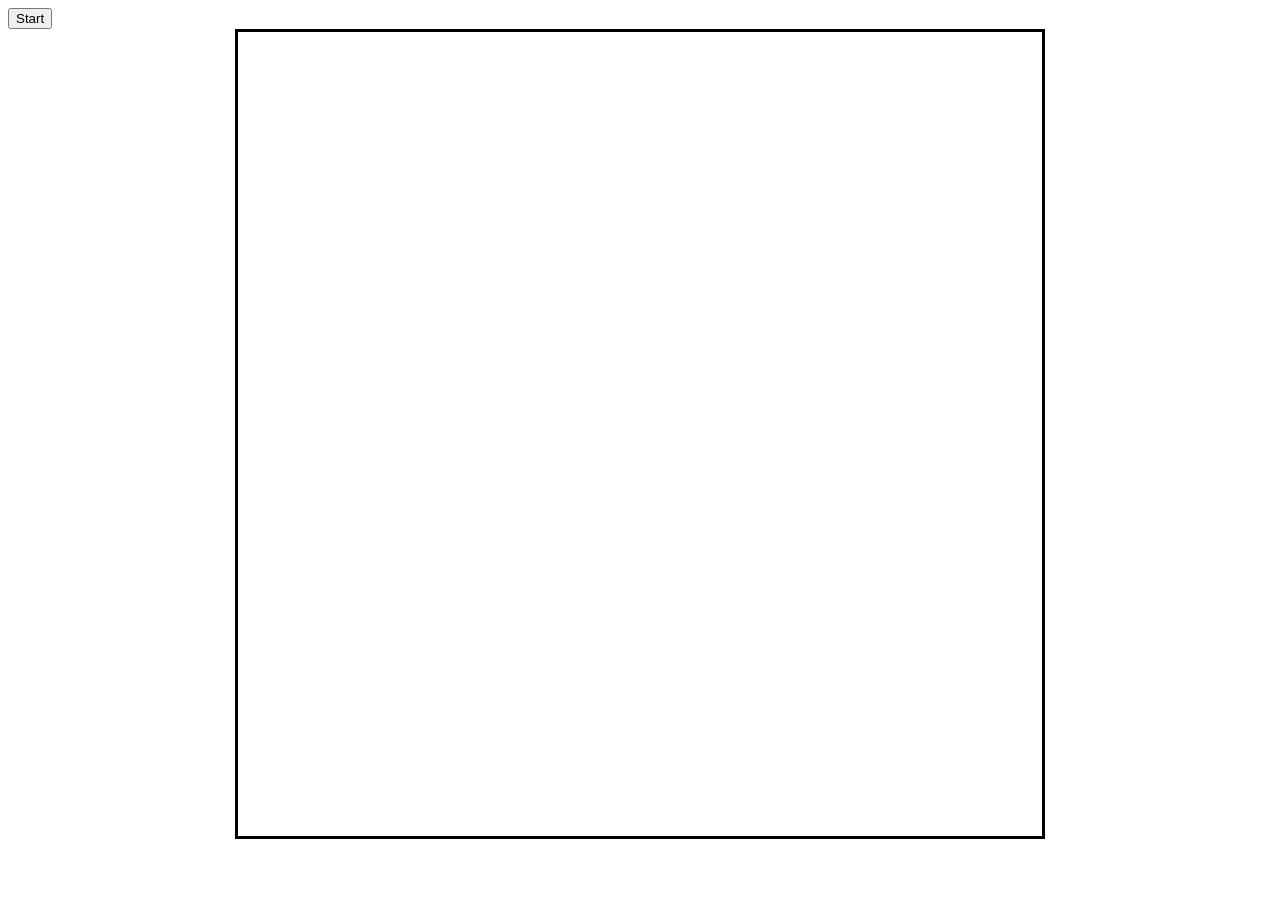
==== index.html @ 6682948c "first commit" ====
<!DOCTYPE html>
<html lang="en">
    <head>
        <meta charset="UTF-8">
        <meta name="viewport" content="width=device-width, initial-scale=1.0">
        <title>Cells</title>
        <link rel="stylesheet" href="styles.css">
    </head>
    <body>
        <button id="startButton">Start</button>
        <div id="grid"></div>
        <script type="module" src="index.js"></script>    
    </body>
</html>
---- styles.css ----
* {
    box-sizing: border-box;
}

#grid {
    display: grid;
    grid-template-columns: repeat(200, 1fr);
    grid-template-rows: repeat(200, 1fr);
    border: solid black;
    max-height: 90vh;
    max-width: 90vh;
    aspect-ratio: 1 / 1;
    margin: 0 auto;
}

.space {
   aspect-ratio: 1 / 1;
}

.hidden {
    display: none;
}
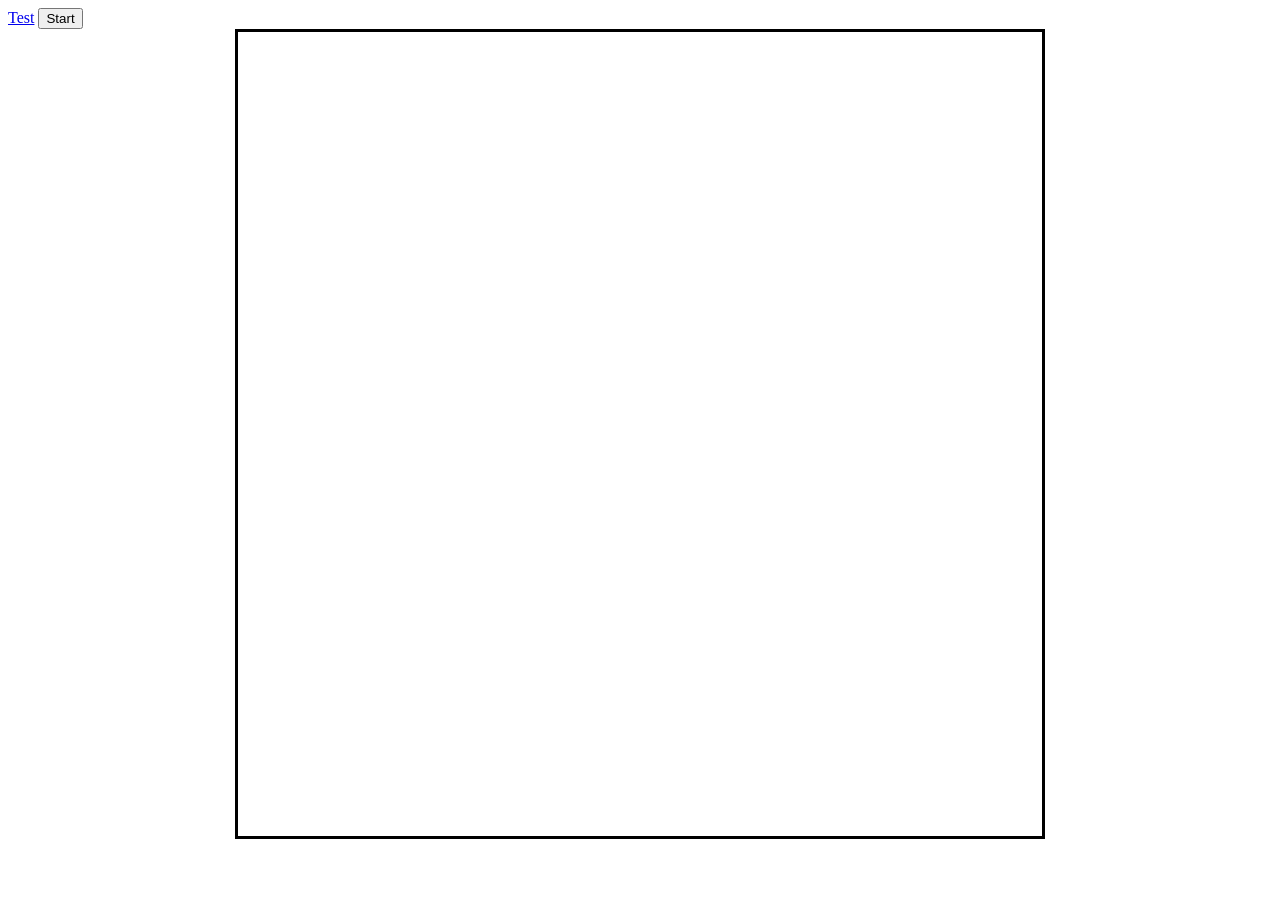
==== commit e6409887: "Added colors and fixed lifespan" ====
--- a/index.html
+++ b/index.html
@@ -7,6 +7,7 @@
         <link rel="stylesheet" href="styles.css">
     </head>
     <body>
+        <a href="tests.html">Test</a>
         <button id="startButton">Start</button>
         <div id="grid"></div>
         <script type="module" src="index.js"></script>    
--- a/styles.css
+++ b/styles.css
@@ -4,8 +4,8 @@
 
 #grid {
     display: grid;
-    grid-template-columns: repeat(200, 1fr);
-    grid-template-rows: repeat(200, 1fr);
+    grid-template-columns: repeat(100, 1fr);
+    grid-template-rows: repeat(100, 1fr);
     border: solid black;
     max-height: 90vh;
     max-width: 90vh;
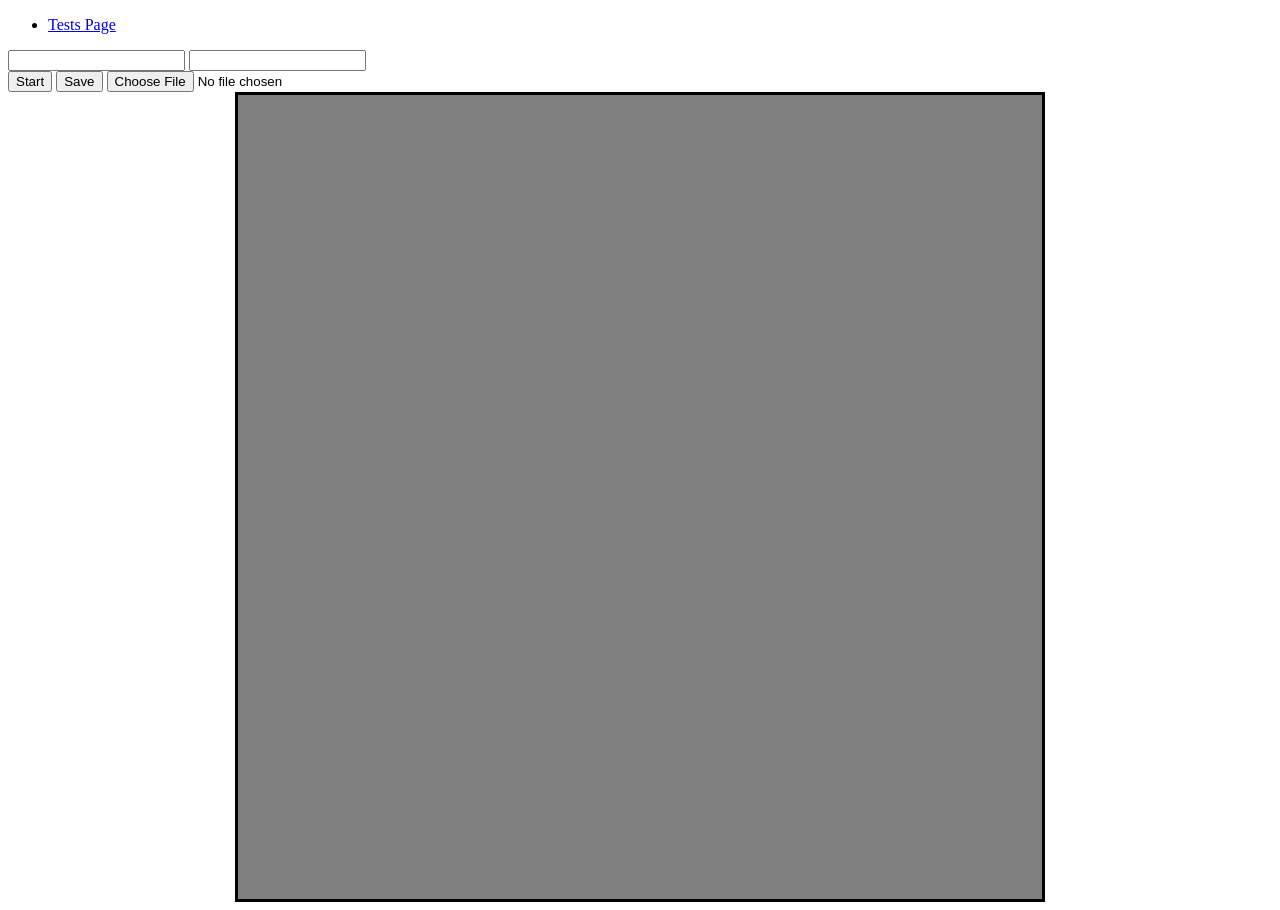
==== commit b5795a5d: "Fixeed reproduction rate, and played with the way step works." ====
--- a/index.html
+++ b/index.html
@@ -7,8 +7,22 @@
         <link rel="stylesheet" href="styles.css">
     </head>
     <body>
-        <a href="tests.html">Test</a>
-        <button id="startButton">Start</button>
+        <nav>
+            <ul>
+                <li><a href="tests.html">Tests Page</a></li>
+            </ul>
+        </nav>
+        <div id="menu">
+            <div id="initialSettingsContainer">
+                <input id='gridSizeInput' type='number'>
+                <input id='speedInput' type='number'>
+            </div>
+            <button id="startButton">Start</button>
+            <button id="pauseButton" class="hidden">Pause</button>
+            <button id="resumeButton" class="hidden">Resume</button>
+            <button id="saveButton">Save</button>
+            <input type="file" id="uploadFile">
+        </div>
         <div id="grid"></div>
         <script type="module" src="index.js"></script>    
     </body>
--- a/styles.css
+++ b/styles.css
@@ -4,13 +4,12 @@
 
 #grid {
     display: grid;
-    grid-template-columns: repeat(100, 1fr);
-    grid-template-rows: repeat(100, 1fr);
     border: solid black;
     max-height: 90vh;
     max-width: 90vh;
     aspect-ratio: 1 / 1;
     margin: 0 auto;
+    background-color: #808080;
 }
 
 .space {
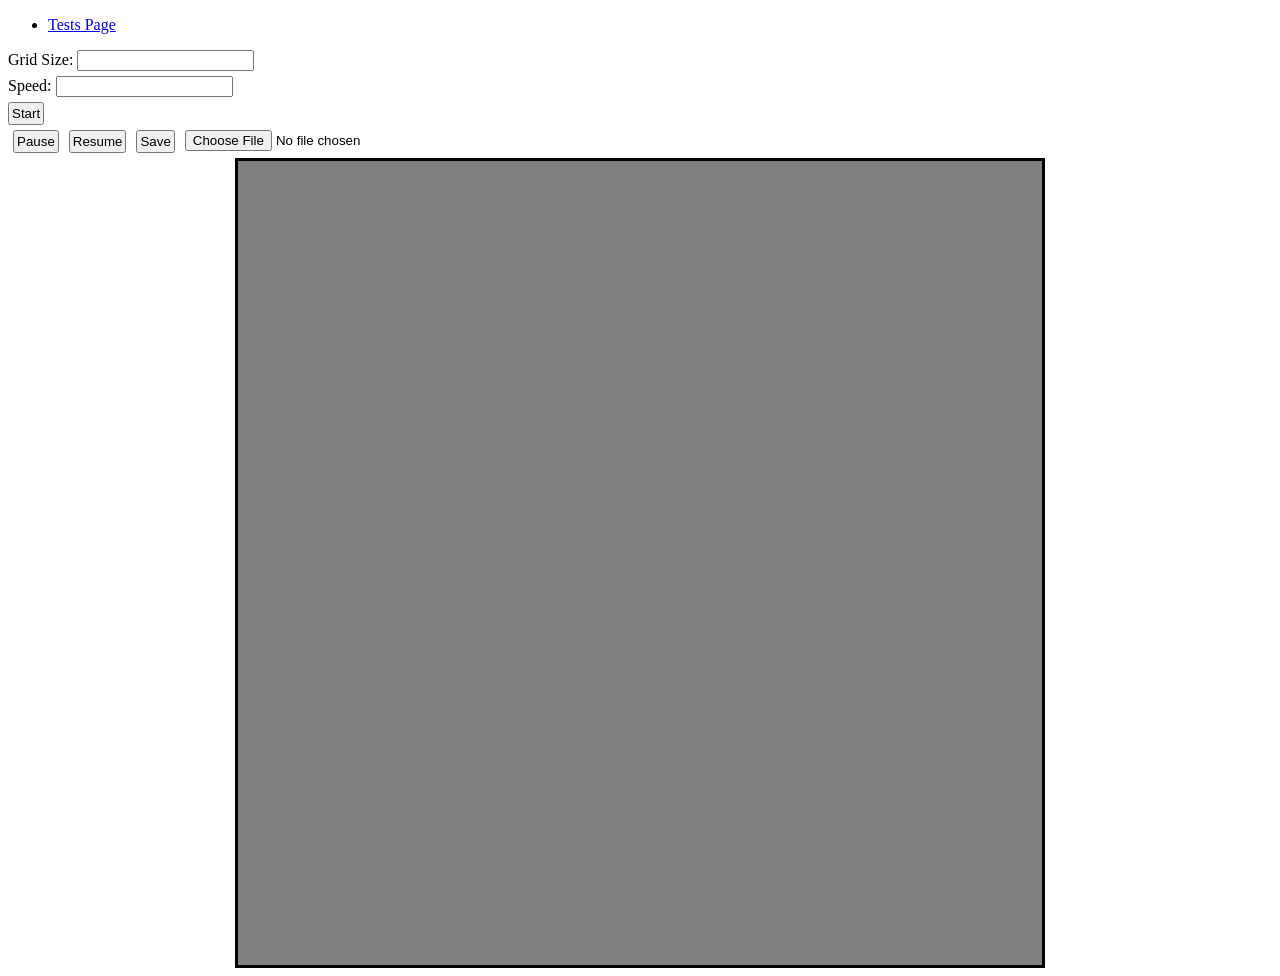
==== commit fe9e9291: "Fixed Aesthetics just a touch" ====
--- a/index.html
+++ b/index.html
@@ -12,16 +12,22 @@
                 <li><a href="tests.html">Tests Page</a></li>
             </ul>
         </nav>
-        <div id="menu">
+        <div>
             <div id="initialSettingsContainer">
-                <input id='gridSizeInput' type='number'>
-                <input id='speedInput' type='number'>
+                <label>Grid Size:
+                    <input id='gridSizeInput' type='number'>
+                </label>
+                <label>Speed:
+                    <input id='speedInput' type='number'>
+                </label>
+                <button class='button' id="startButton">Start</button>
             </div>
-            <button id="startButton">Start</button>
-            <button id="pauseButton" class="hidden">Pause</button>
-            <button id="resumeButton" class="hidden">Resume</button>
-            <button id="saveButton">Save</button>
+            <div id='menu'>
+            <button class='button' id="pauseButton" class="hidden">Pause</button>
+            <button class='button' id="resumeButton" class="hidden">Resume</button>
+            <button class='button' id="saveButton">Save</button>
             <input type="file" id="uploadFile">
+            </div>
         </div>
         <div id="grid"></div>
         <script type="module" src="index.js"></script>    
--- a/styles.css
+++ b/styles.css
@@ -1,5 +1,22 @@
 * {
     box-sizing: border-box;
+}
+
+.button {
+    width: fit-content;
+    padding: 2px;
+}
+
+#initialSettingsContainer {
+    display: flex;
+    flex-direction: column;
+    gap: 5px;
+}
+
+#menu {
+    display: flex;
+    gap: 10px;
+    margin: 5px;
 }
 
 #grid {
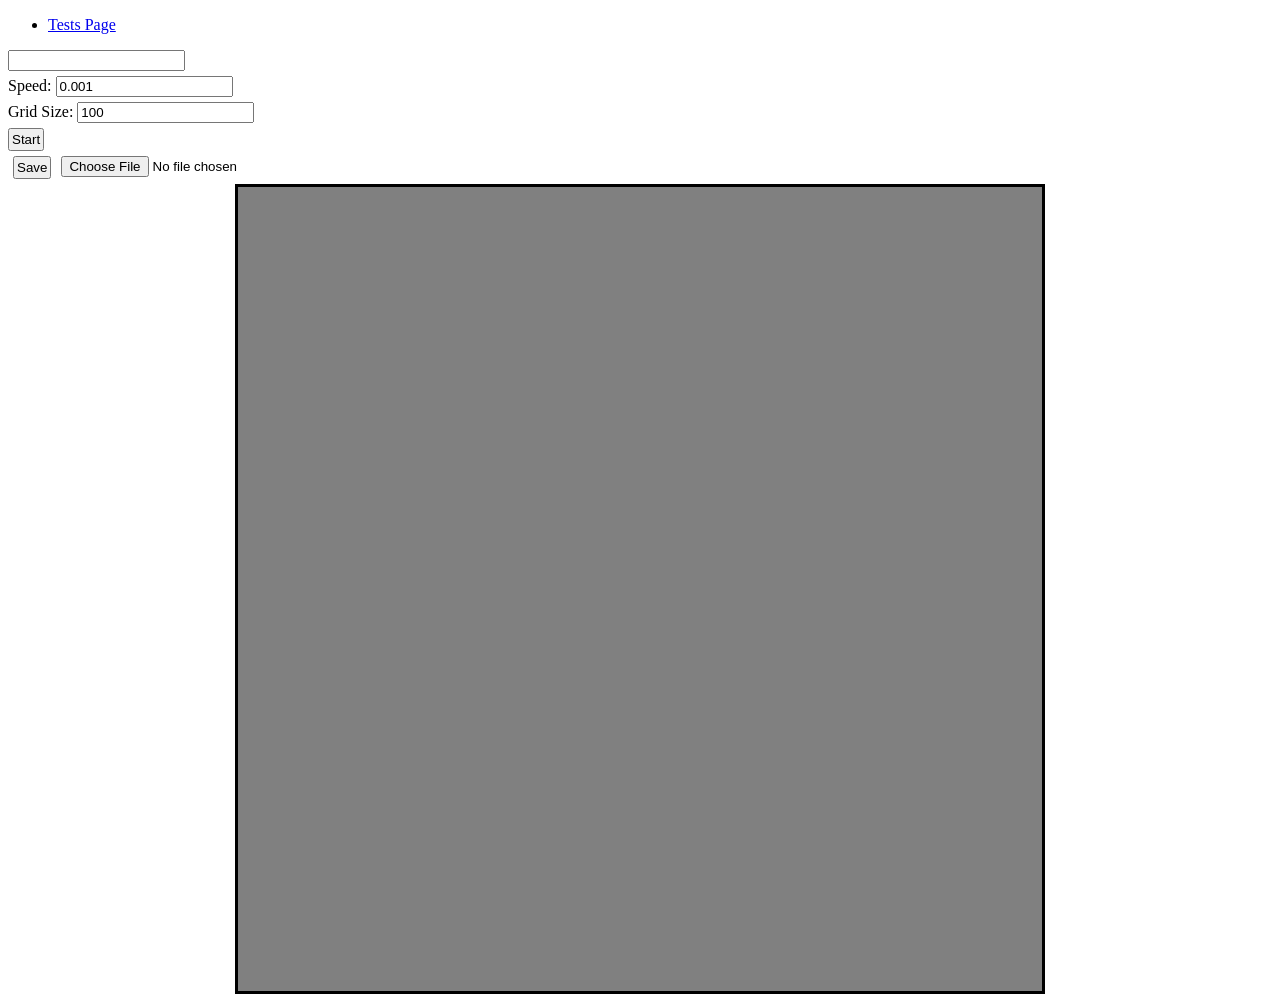
==== commit 391c2da2: "Added borders to cells for better visibility" ====
--- a/index.html
+++ b/index.html
@@ -13,18 +13,21 @@
             </ul>
         </nav>
         <div>
-            <div id="initialSettingsContainer">
-                <label>Grid Size:
-                    <input id='gridSizeInput' type='number'>
+            <div class='initialSettingsContainer' id="initialSettingsContainer">
+                <label>
+                    <input id='speedInput' type='number'>
                 </label>
                 <label>Speed:
-                    <input id='speedInput' type='number'>
+                    <input id='speedInput' type='number' value="0.001">
+                </label>
+                <label>Grid Size:
+                    <input id="gridSizeInput" type="number" value="100">
                 </label>
                 <button class='button' id="startButton">Start</button>
             </div>
             <div id='menu'>
-            <button class='button' id="pauseButton" class="hidden">Pause</button>
-            <button class='button' id="resumeButton" class="hidden">Resume</button>
+            <button class='button hidden' id="pauseButton">Pause</button>
+            <button class='button hidden' id="resumeButton">Resume</button>
             <button class='button' id="saveButton">Save</button>
             <input type="file" id="uploadFile">
             </div>
--- a/styles.css
+++ b/styles.css
@@ -7,7 +7,7 @@
     padding: 2px;
 }
 
-#initialSettingsContainer {
+.initialSettingsContainer {
     display: flex;
     flex-direction: column;
     gap: 5px;
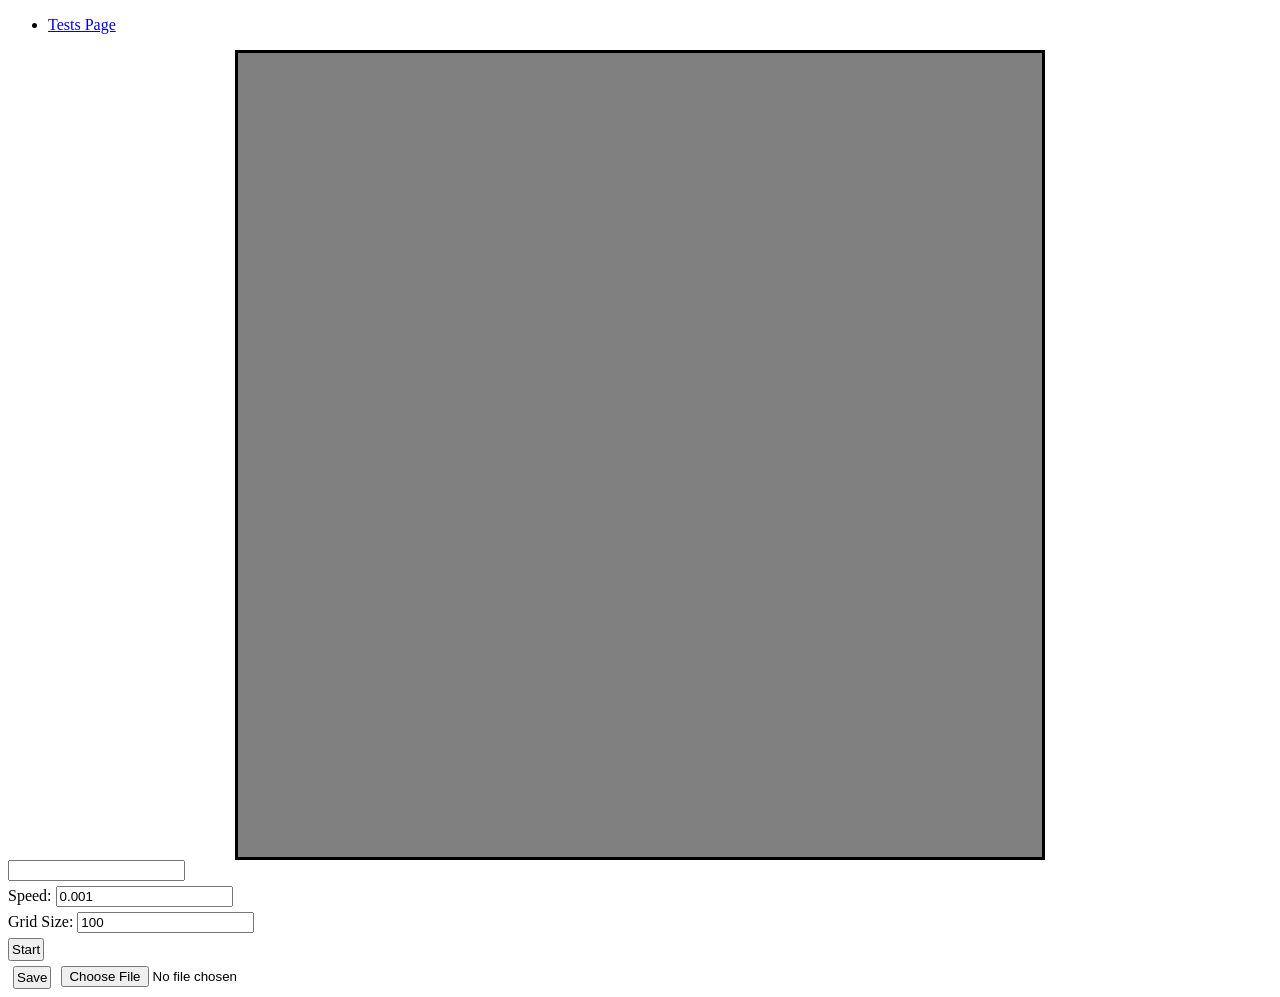
==== commit e7702aa1: "moved buttons to bottom" ====
--- a/index.html
+++ b/index.html
@@ -12,10 +12,12 @@
                 <li><a href="tests.html">Tests Page</a></li>
             </ul>
         </nav>
+        
+        <div id="grid"></div>
         <div>
             <div class='initialSettingsContainer' id="initialSettingsContainer">
                 <label>
-                    <input id='speedInput' type='number'>
+                    <input type='number'>
                 </label>
                 <label>Speed:
                     <input id='speedInput' type='number' value="0.001">
@@ -26,13 +28,12 @@
                 <button class='button' id="startButton">Start</button>
             </div>
             <div id='menu'>
-            <button class='button hidden' id="pauseButton">Pause</button>
-            <button class='button hidden' id="resumeButton">Resume</button>
-            <button class='button' id="saveButton">Save</button>
-            <input type="file" id="uploadFile">
+                <button class='button hidden' id="pauseButton">Pause</button>
+                <button class='button hidden' id="resumeButton">Resume</button>
+                <button class='button' id="saveButton">Save</button>
+                <input type="file" id="uploadFile">
             </div>
         </div>
-        <div id="grid"></div>
         <script type="module" src="index.js"></script>    
     </body>
 </html>
--- a/styles.css
+++ b/styles.css
@@ -17,13 +17,14 @@
     display: flex;
     gap: 10px;
     margin: 5px;
+    flex-wrap: wrap;
 }
 
 #grid {
     display: grid;
     border: solid black;
-    max-height: 90vh;
-    max-width: 90vh;
+    height: min(90vh, 90dvh, 90%);
+    width: min(90dvh, 90vh, 90%);
     aspect-ratio: 1 / 1;
     margin: 0 auto;
     background-color: #808080;
